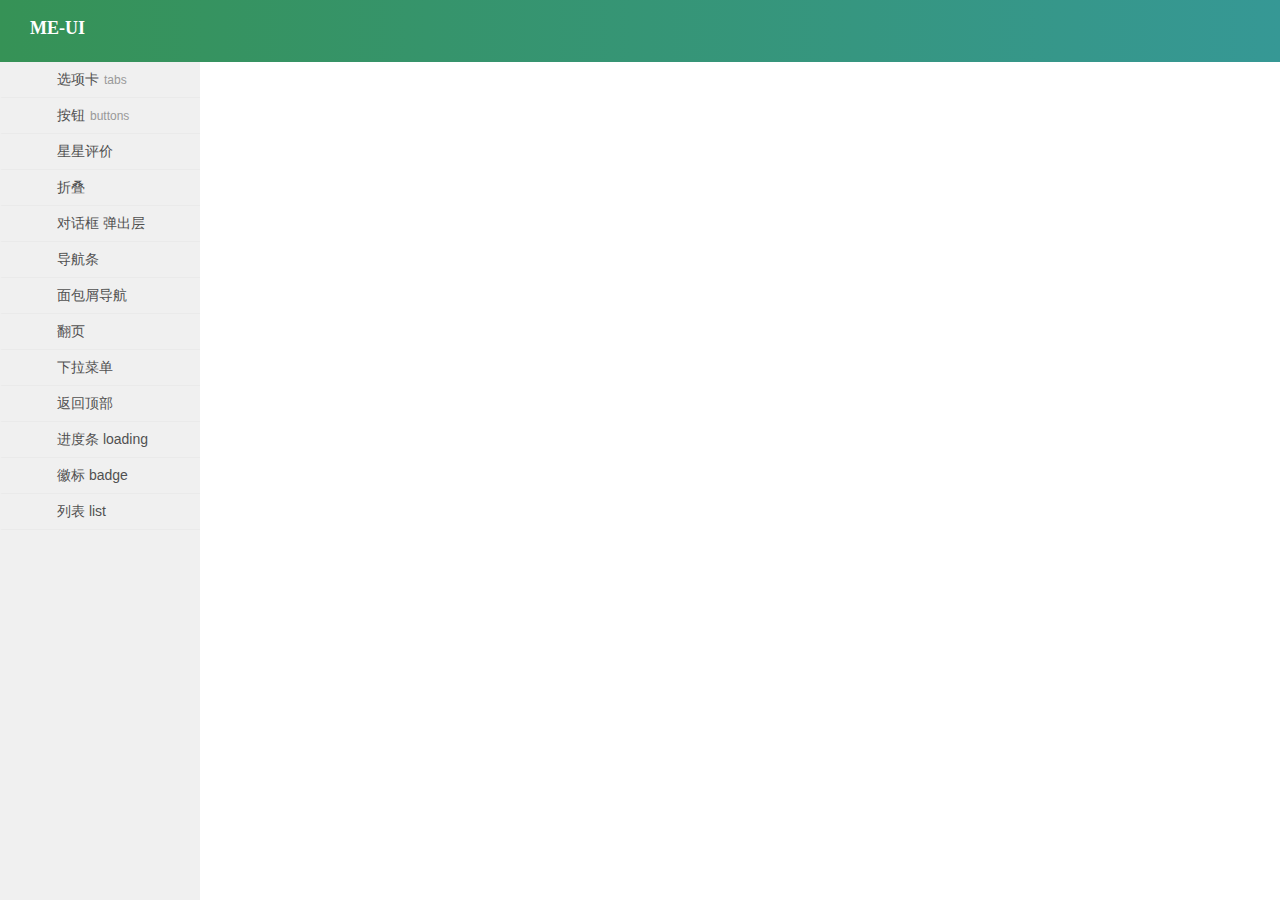
==== index.html @ 43b43da5 "菜单完善" ====
<!DOCTYPE html>
<html>
	<head>
		<meta charset="utf-8">
		<title>ME-UI，我自己的ui库</title>
		<link href="public/css/reset.css" rel="stylesheet">
		<link href="public/css/base.css" rel="stylesheet">
		<link href="public/css/layout.css" rel="stylesheet">
		<link href="public/css/animate.min.css" rel="stylesheet">
		
		
	</head>
	<body>
		<div class="page">
			<div class="header">
				<span class="logo">ME-UI</span>
			</div>
			<div class="silder">
				<ul class="animated bounceInLeft">
					<li><a href="pages/tabs.html" target="content"><i class="icon iocn-tab"></i>选项卡<span>tabs</span></a></li>
					<li><a href="pages/buttons.html" target="content"><i class="icon iocn-tab"></i>按钮<span>buttons</span></a></li>
					<li><a href="" target="content"><i class="icon iocn-tab"></i>星星评价</a></li>
					<li><a href="" target="content"><i class="icon iocn-tab"></i>折叠</a></li>
					<li><a href="" target="content"><i class="icon iocn-tab"></i>对话框 弹出层</a></li>
					<li><a href="" target="content"><i class="icon iocn-tab"></i>导航条</a></li>
					<li><a href="" target="content"><i class="icon iocn-tab"></i>面包屑导航</a></li>
					<li><a href="" target="content"><i class="icon iocn-tab"></i>翻页</a></li>
					<li><a href="" target="content"><i class="icon iocn-tab"></i>下拉菜单</a></li>
					<li><a href="" target="content"><i class="icon iocn-tab"></i>返回顶部</a></li>
					<li><a href="" target="content"><i class="icon iocn-tab"></i>进度条 loading</a></li>
					<li><a href="" target="content"><i class="icon iocn-tab"></i>徽标 badge</a></li>
					<li><a href="" target="content"><i class="icon iocn-tab"></i>列表 list</a></li>
					
					
					
				</ul>
			</div>
			<div class="content">
				<iframe src="" width="100%" height="100%" name="content" border="0" style="border: none; overflow-x: hidden;" id="iframe1" onload="iFrameHeight('iframe1')" ></iframe>
			</div>
			
		</div>
		<script>
//		console.log(document.getElementById("iframe1").contentWindow);
		function iFrameHeight(id) {
			var ifm= document.getElementById(id);
			var subWeb = document.frames ? document.frames[id].document :ifm.contentDocument;
			if(ifm != null && subWeb != null) {
				ifm.height = subWeb.body.scrollHeight;
			}
		}
	</script>
	<script src="public/jquery-1.9.1/jquery-1.9.1.min.js"></script>
	<script>
		$('.silder li').on('click',function(){
			$(this).addClass('active').siblings().removeClass('active');
		})
	</script>
	</body>
</html>
---- public/css/base.css ----
body{font-family:"微软雅黑"}.explain{margin:15px 0;padding:5px;background:#fafafa;font-size:12px;color:#505050;line-height:24px}.explain code{padding:2px;border:1px solid #ccc;background:#eaeaea;color:#ff6d2a;margin-left:5px;border-radius:2px}/*# sourceMappingURL=base.css.map */
---- public/css/layout.css ----
::-webkit-scrollbar{width:10px;height:10px}::-webkit-scrollbar-track{-webkit-box-shadow:inset 0 0 5px rgba(0,0,0,0.2);border-radius:0;background:rgba(0,0,0,0.1)}::-webkit-scrollbar-thumb{border-radius:5px;-webkit-box-shadow:inset 0 0 5px rgba(0,0,0,0.2);background:rgba(0,0,0,0.2)}::-webkit-scrollbar-thumb:hover{border-radius:5px;-webkit-box-shadow:inset 0 0 5px rgba(0,0,0,0.2);background:rgba(0,0,0,0.4)}a{text-decoration:none}.page{position:absolute;top:0;right:0;bottom:0;left:0}.header{position:absolute;top:0;left:0;right:0;height:62px;background:linear-gradient(to right, #369256, #369895)}.silder{position:absolute;left:0;top:62px;bottom:0;width:200px;background:#f0f0f0}.content{position:absolute;left:200px;top:62px;right:0;padding-left:10px;padding-right:10px;bottom:0;overflow:auto}.logo{display:inline-block;font-size:18px;color:#fff;font-family:"微软雅黑";margin-top:15px;margin-left:30px;font-weight:bold}.silder ul{overflow:hidden}.silder ul li{display:block;height:35px;line-height:35px;border-left:2px solid #f0f0f0;border-bottom:1px solid #eaeaea;padding-left:25px}.silder ul li:hover,.silder ul li.active{border-left-color:#008080;background:#eaeaea}.silder ul li a{color:#505050;text-decoration:none}.silder ul li .icon{display:inline-block;vertical-align:middle;width:30px;height:30px}.silder ul li span{font-size:12px;margin-left:5px;color:#999}iframe{padding:0;margin:0}/*# sourceMappingURL=layout.css.map */
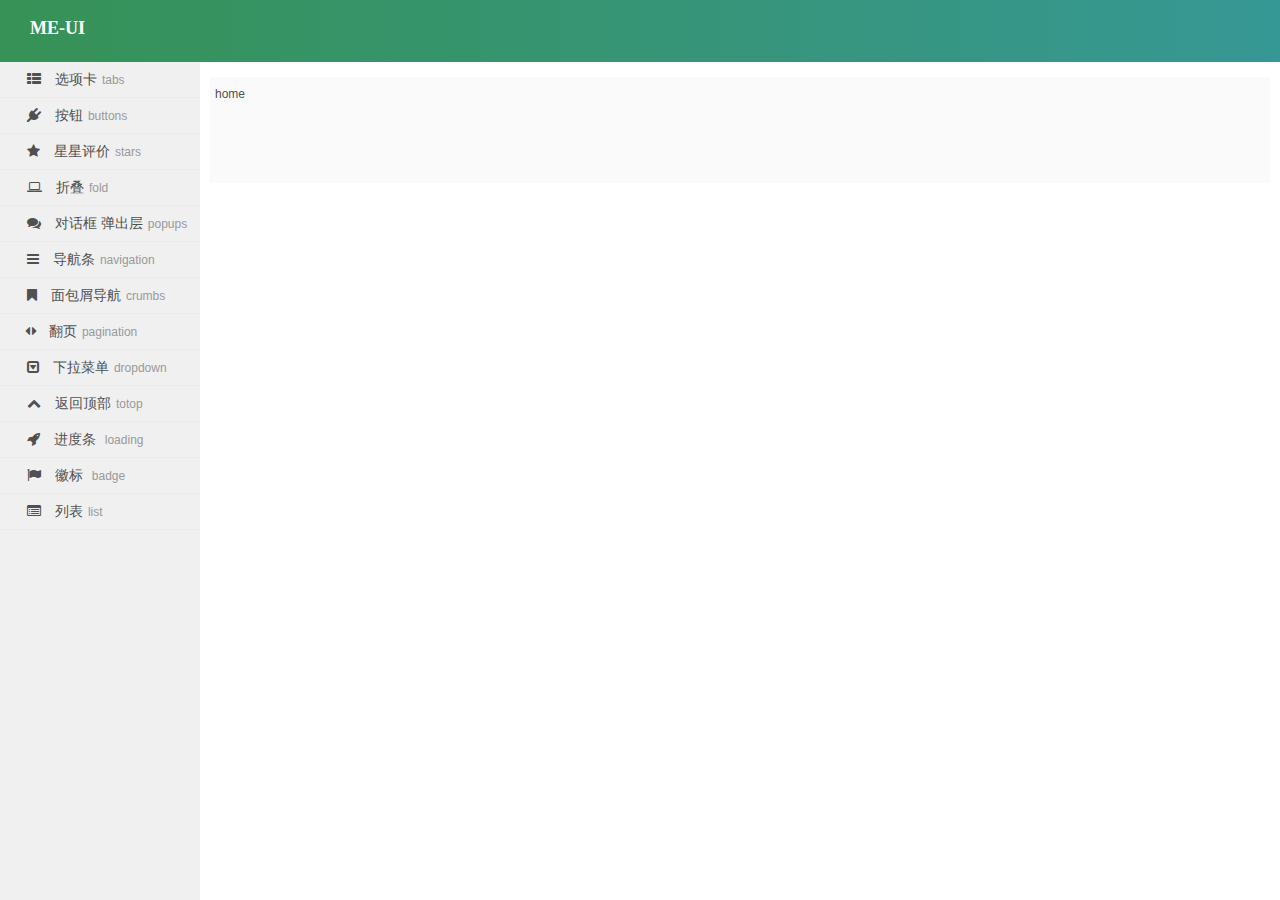
==== commit fb5db375: "增加本地字体图标文件" ====
--- a/index.html
+++ b/index.html
@@ -1,5 +1,5 @@
 <!DOCTYPE html>
-<html>
+<html ng-app="scotchApp">
 	<head>
 		<meta charset="utf-8">
 		<title>ME-UI，我自己的ui库</title>
@@ -8,53 +8,49 @@
 		<link href="public/css/layout.css" rel="stylesheet">
 		<link href="public/css/animate.min.css" rel="stylesheet">
 		
+		<link href="public/font-awesome-4.6.3/css/font-awesome.min.css" rel="stylesheet">
 		
+		<script src="public/angular-1.2.14/angular.min.js"></script>
+		<script src="public/angular-1.2.14/angular-route.js"></script>
+		
+		<script src="public/jquery-1.9.1/jquery-1.9.1.min.js"></script>
 	</head>
-	<body>
+	<body  ng-controller="mainController">
+
 		<div class="page">
 			<div class="header">
 				<span class="logo">ME-UI</span>
 			</div>
 			<div class="silder">
 				<ul class="animated bounceInLeft">
-					<li><a href="pages/tabs.html" target="content"><i class="icon iocn-tab"></i>选项卡<span>tabs</span></a></li>
-					<li><a href="pages/buttons.html" target="content"><i class="icon iocn-tab"></i>按钮<span>buttons</span></a></li>
-					<li><a href="" target="content"><i class="icon iocn-tab"></i>星星评价</a></li>
-					<li><a href="" target="content"><i class="icon iocn-tab"></i>折叠</a></li>
-					<li><a href="" target="content"><i class="icon iocn-tab"></i>对话框 弹出层</a></li>
-					<li><a href="" target="content"><i class="icon iocn-tab"></i>导航条</a></li>
-					<li><a href="" target="content"><i class="icon iocn-tab"></i>面包屑导航</a></li>
-					<li><a href="" target="content"><i class="icon iocn-tab"></i>翻页</a></li>
-					<li><a href="" target="content"><i class="icon iocn-tab"></i>下拉菜单</a></li>
-					<li><a href="" target="content"><i class="icon iocn-tab"></i>返回顶部</a></li>
-					<li><a href="" target="content"><i class="icon iocn-tab"></i>进度条 loading</a></li>
-					<li><a href="" target="content"><i class="icon iocn-tab"></i>徽标 badge</a></li>
-					<li><a href="" target="content"><i class="icon iocn-tab"></i>列表 list</a></li>
-					
-					
+					<li><a href="#/tabs"><i class="fa fa-th-list"></i> 选项卡<span>tabs</span></a></li>
+					<li><a href="#/buttons"><i class="fa fa-plug"></i> 按钮<span>buttons</span></a></li>
+					<li><a href="#/stars"><i class="fa fa-star"></i> 星星评价<span>stars</span></a></li>
+					<li><a href="avascript:void(0)" ><i class="fa fa-laptop"></i> 折叠<span>fold</span></a></li>
+					<li><a href="avascript:void(0)"><i class="fa fa-comments"></i> 对话框 弹出层<span>popups</span></a></li>
+					<li><a href="avascript:void(0)"><i class="fa fa-navicon"></i> 导航条<span>navigation</span></a></li>
+					<li><a href="avascript:void(0)"><i class="fa fa-bookmark"></i> 面包屑导航<span>crumbs</span></a></li>
+					<li><a href="avascript:void(0)"><i class="fa fa-sort fa-rotate-90"></i> 翻页<span>pagination</span></a></li>
+					<li><a href="avascript:void(0)"><i class="fa fa-toggle-down"></i> 下拉菜单<span>dropdown</span></a></li>
+					<li><a href="avascript:void(0)"><i class="fa fa-chevron-up"></i> 返回顶部<span>totop</span></a></li>
+					<li><a href="avascript:void(0)"><i class="fa fa-rocket"></i> 进度条 <span>loading</span></a></li>
+					<li><a href="avascript:void(0)"><i class="fa fa-flag"></i> 徽标 <span>badge</span></a></li>
+					<li><a href="avascript:void(0)"><i class="fa fa-list-alt"></i> 列表<span>list</span> </a></li>
 					
 				</ul>
 			</div>
-			<div class="content">
-				<iframe src="" width="100%" height="100%" name="content" border="0" style="border: none; overflow-x: hidden;" id="iframe1" onload="iFrameHeight('iframe1')" ></iframe>
+			<div class="content" >
+				<div   ng-view="" class=" animated fadeInRight"></div>
 			</div>
 			
 		</div>
-		<script>
-//		console.log(document.getElementById("iframe1").contentWindow);
-		function iFrameHeight(id) {
-			var ifm= document.getElementById(id);
-			var subWeb = document.frames ? document.frames[id].document :ifm.contentDocument;
-			if(ifm != null && subWeb != null) {
-				ifm.height = subWeb.body.scrollHeight;
-			}
-		}
-	</script>
-	<script src="public/jquery-1.9.1/jquery-1.9.1.min.js"></script>
+
+	<script src= "myUsers.js"></script>	
+	<script src= "public/js/pages.js"></script>	
 	<script>
-		$('.silder li').on('click',function(){
-			$(this).addClass('active').siblings().removeClass('active');
-		})
-	</script>
+		
+	
+		</script>
+	
 	</body>
 </html>
--- a/public/css/layout.css
+++ b/public/css/layout.css
@@ -1 +1 @@
-::-webkit-scrollbar{width:10px;height:10px}::-webkit-scrollbar-track{-webkit-box-shadow:inset 0 0 5px rgba(0,0,0,0.2);border-radius:0;background:rgba(0,0,0,0.1)}::-webkit-scrollbar-thumb{border-radius:5px;-webkit-box-shadow:inset 0 0 5px rgba(0,0,0,0.2);background:rgba(0,0,0,0.2)}::-webkit-scrollbar-thumb:hover{border-radius:5px;-webkit-box-shadow:inset 0 0 5px rgba(0,0,0,0.2);background:rgba(0,0,0,0.4)}a{text-decoration:none}.page{position:absolute;top:0;right:0;bottom:0;left:0}.header{position:absolute;top:0;left:0;right:0;height:62px;background:linear-gradient(to right, #369256, #369895)}.silder{position:absolute;left:0;top:62px;bottom:0;width:200px;background:#f0f0f0}.content{position:absolute;left:200px;top:62px;right:0;padding-left:10px;padding-right:10px;bottom:0;overflow:auto}.logo{display:inline-block;font-size:18px;color:#fff;font-family:"微软雅黑";margin-top:15px;margin-left:30px;font-weight:bold}.silder ul{overflow:hidden}.silder ul li{display:block;height:35px;line-height:35px;border-left:2px solid #f0f0f0;border-bottom:1px solid #eaeaea;padding-left:25px}.silder ul li:hover,.silder ul li.active{border-left-color:#008080;background:#eaeaea}.silder ul li a{color:#505050;text-decoration:none}.silder ul li .icon{display:inline-block;vertical-align:middle;width:30px;height:30px}.silder ul li span{font-size:12px;margin-left:5px;color:#999}iframe{padding:0;margin:0}/*# sourceMappingURL=layout.css.map */+::-webkit-scrollbar{width:10px;height:10px}::-webkit-scrollbar-track{-webkit-box-shadow:inset 0 0 5px rgba(0,0,0,0.2);border-radius:0;background:rgba(0,0,0,0.1)}::-webkit-scrollbar-thumb{border-radius:5px;-webkit-box-shadow:inset 0 0 5px rgba(0,0,0,0.2);background:rgba(0,0,0,0.2)}::-webkit-scrollbar-thumb:hover{border-radius:5px;-webkit-box-shadow:inset 0 0 5px rgba(0,0,0,0.2);background:rgba(0,0,0,0.4)}a{text-decoration:none}.page{position:absolute;top:0;right:0;bottom:0;left:0}.header{position:absolute;top:0;left:0;right:0;height:62px;background:linear-gradient(to right, #369256, #369895)}.silder{position:absolute;left:0;top:62px;bottom:0;width:200px;background:#f0f0f0}.content{position:absolute;left:200px;top:62px;right:0;padding-left:10px;padding-right:10px;bottom:0;overflow:auto}.logo{display:inline-block;font-size:18px;color:#fff;font-family:"微软雅黑";margin-top:15px;margin-left:30px;font-weight:bold}.silder ul{overflow:hidden}.silder ul li{display:block;height:35px;line-height:35px;border-left:2px solid #f0f0f0;border-bottom:1px solid #eaeaea;padding-left:25px}.silder ul li:hover,.silder ul li.active{border-left-color:#008080;background:#eaeaea}.silder ul li a{color:#505050;text-decoration:none}.silder ul li i.fa{margin-right:10px}.silder ul li span{font-size:12px;margin-left:5px;color:#999}iframe{padding:0;margin:0}/*# sourceMappingURL=layout.css.map */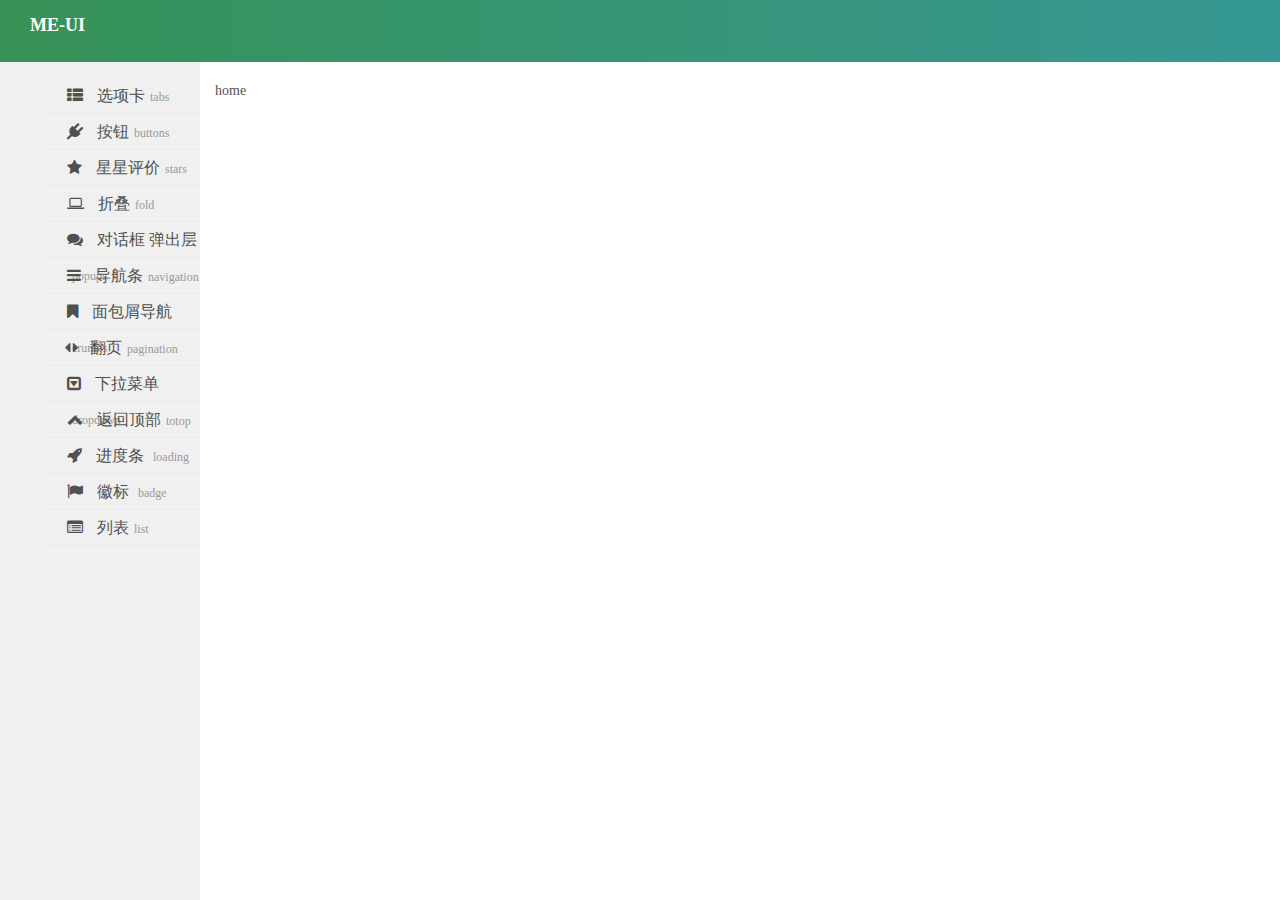
==== commit 51d6a661: "增加normalize.css和代码高亮插件" ====
--- a/index.html
+++ b/index.html
@@ -3,7 +3,13 @@
 	<head>
 		<meta charset="utf-8">
 		<title>ME-UI，我自己的ui库</title>
-		<link href="public/css/reset.css" rel="stylesheet">
+		<!--代码高亮-->
+		<script src="public/prettyPrint/js/prettify.js"></script>
+		<link href="public/prettyPrint/css/prettify.css" rel="stylesheet">
+		
+		<!--<link href="public/css/reset.css" rel="stylesheet">-->
+		<link href="public/css/normalize.css" rel="stylesheet">
+		
 		<link href="public/css/base.css" rel="stylesheet">
 		<link href="public/css/layout.css" rel="stylesheet">
 		<link href="public/css/animate.min.css" rel="stylesheet">
@@ -14,8 +20,9 @@
 		<script src="public/angular-1.2.14/angular-route.js"></script>
 		
 		<script src="public/jquery-1.9.1/jquery-1.9.1.min.js"></script>
+		
 	</head>
-	<body  ng-controller="mainController">
+	<body  ng-controller="mainController" onload="prettyPrint()">
 
 		<div class="page">
 			<div class="header">
--- a/public/prettyPrint/css/prettify.css
+++ b/public/prettyPrint/css/prettify.css
@@ -0,0 +1,79 @@
+.entry-content pre {
+	background-color: #f8f8f8;
+	border: 1px solid #eee;
+	overflow: hidden;
+	padding: 8px;
+	font-size: 12px;
+	white-space: pre-wrap;
+white-space: -moz-pre-wrap;
+white-space: -pre-wrap;
+white-space: -o-pre-wrap;
+}
+.entry-content pre.prettyprint {
+	margin-bottom: 20px
+}
+
+.entry-content pre code {
+	padding: 0;
+	color: inherit;
+	white-space: pre;
+	white-space: pre-wrap;
+	background-color: transparent;
+	border: 0
+}
+
+.prettyprint.linenums,pre.prettyprint.linenums {
+	-webkit-box-shadow: inset 40px 0 0 #eee,inset 42px 0 0 #33b796;
+	-moz-box-shadow: inset 40px 0 0 #eee,inset 42px 0 0 #33b796;
+	box-shadow: inset 40px 0 0 #eee,inset 42px 0 0 #33b796
+}
+
+.prettyprint.linenums ol,pre.prettyprint.linenums ol {
+	margin: 0 0 0 0px;
+	padding-left:35px;
+}
+
+.prettyprint.linenums ol li,pre.prettyprint.linenums ol li {
+	padding-left: 6px;
+	color: #bebec5;
+	line-height: 20px;
+	margin-left: 0;
+	list-style: decimal
+}
+
+.prettyprint.linenums ol li:before,pre.prettyprint.linenums ol li:before {
+	content: "";
+	width: 0
+}
+
+.prettyprint .com {
+	color: #666
+}
+
+.prettyprint .lit {
+	color: #c0c
+}
+
+.prettyprint .pun,.prettyprint .opn,.prettyprint .clo {
+	color: #0a0
+}
+
+.prettyprint .fun {
+	color: #dc322f
+}
+
+.prettyprint .str,.prettyprint .atv {
+	color: #333
+}
+
+.prettyprint .kwd,.prettyprint .tag {
+	color: #f92659
+}
+
+.prettyprint .typ,.prettyprint .atn,.prettyprint .dec,.prettyprint .var {
+	color: #0a0
+}
+
+.prettyprint .pln {
+	color: #00f
+}--- a/public/css/base.css
+++ b/public/css/base.css
@@ -1 +1 @@
-body{font-family:"微软雅黑"}.explain{margin:15px 0;padding:5px;background:#fafafa;font-size:12px;color:#505050;line-height:24px}.explain code{padding:2px;border:1px solid #ccc;background:#eaeaea;color:#ff6d2a;margin-left:5px;border-radius:2px}/*# sourceMappingURL=base.css.map */+body{font-family:"微软雅黑"}.explain{margin:15px 0;padding:5px;font-size:14px;color:#505050;line-height:18px}.explain code{font-size:12px;border:1px solid #dedede;background:#eee;color:#ff6d2a;font-weight:normal;margin-left:5px;border-radius:2px}.explain code.block{display:block;margin-left:0;border:none}.explain code pre{margin:0;font-family:Monaco,Menlo,Consolas,"Courier New",monospace}.explain code .pre-scrollable{max-height:280px;overflow-y:auto}pre.prettyprint{margin-bottom:20px;background-color:#f7f7f9;border:1px solid #e1e1e8}pre.prettyprint .atv{color:#d14}pre.prettyprint .tag{color:#007}pre.prettyprint .atn,pre.prettyprint .var{color:#008080}pre.prettyprint .pln{color:#48484c}pre.prettyprint.linenums{box-shadow:inset 40px 0 0 #fbfbfc,inset 41px 0 0 #ececf0}pre.prettyprint ol li{line-height:18px !important}/*# sourceMappingURL=base.css.map */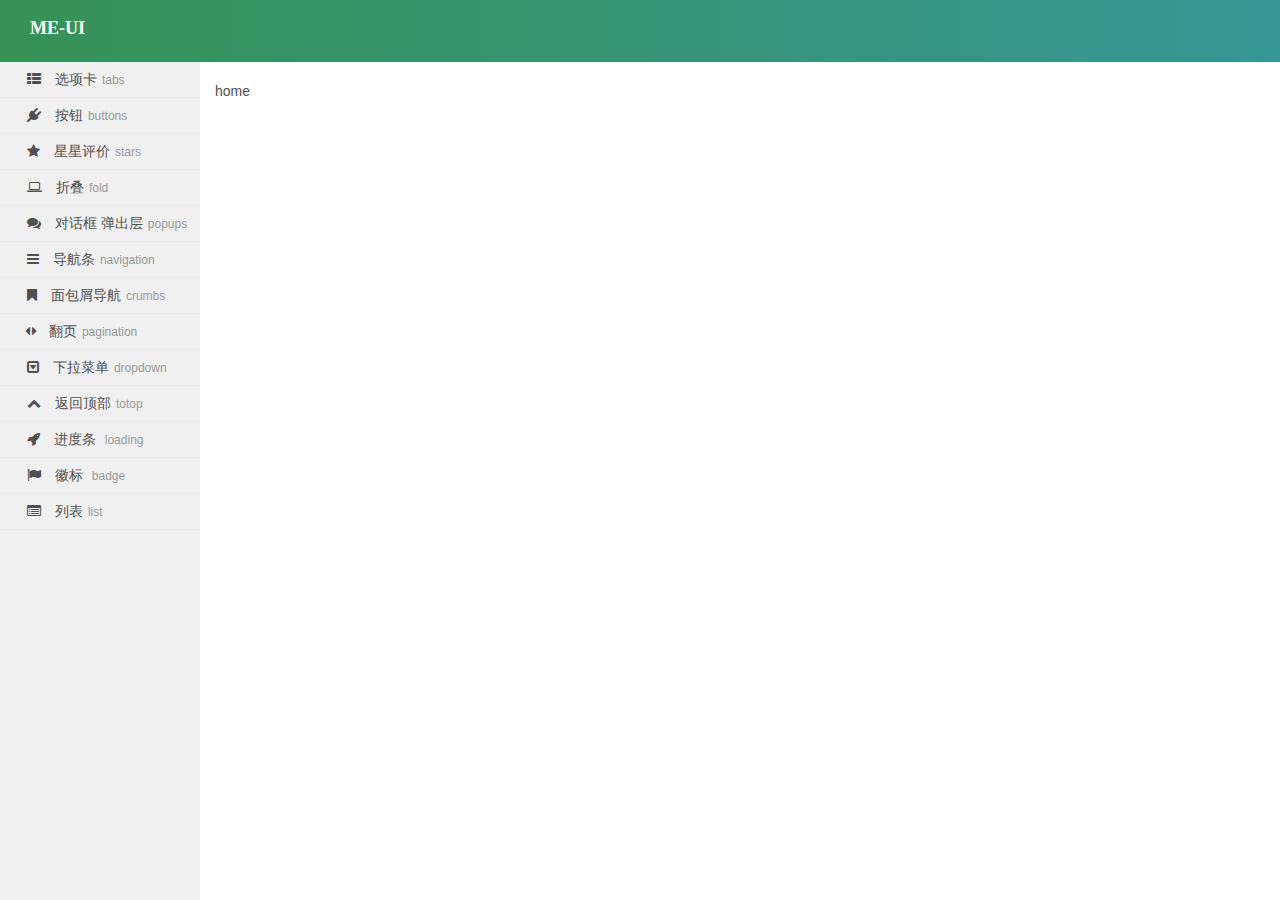
==== commit be305196: "增加手风琴效果" ====
--- a/index.html
+++ b/index.html
@@ -7,7 +7,7 @@
 		<script src="public/prettyPrint/js/prettify.js"></script>
 		<link href="public/prettyPrint/css/prettify.css" rel="stylesheet">
 		
-		<!--<link href="public/css/reset.css" rel="stylesheet">-->
+		<link href="public/css/reset.css" rel="stylesheet">
 		<link href="public/css/normalize.css" rel="stylesheet">
 		
 		<link href="public/css/base.css" rel="stylesheet">
@@ -33,16 +33,16 @@
 					<li><a href="#/tabs"><i class="fa fa-th-list"></i> 选项卡<span>tabs</span></a></li>
 					<li><a href="#/buttons"><i class="fa fa-plug"></i> 按钮<span>buttons</span></a></li>
 					<li><a href="#/stars"><i class="fa fa-star"></i> 星星评价<span>stars</span></a></li>
-					<li><a href="avascript:void(0)" ><i class="fa fa-laptop"></i> 折叠<span>fold</span></a></li>
-					<li><a href="avascript:void(0)"><i class="fa fa-comments"></i> 对话框 弹出层<span>popups</span></a></li>
-					<li><a href="avascript:void(0)"><i class="fa fa-navicon"></i> 导航条<span>navigation</span></a></li>
-					<li><a href="avascript:void(0)"><i class="fa fa-bookmark"></i> 面包屑导航<span>crumbs</span></a></li>
-					<li><a href="avascript:void(0)"><i class="fa fa-sort fa-rotate-90"></i> 翻页<span>pagination</span></a></li>
-					<li><a href="avascript:void(0)"><i class="fa fa-toggle-down"></i> 下拉菜单<span>dropdown</span></a></li>
-					<li><a href="avascript:void(0)"><i class="fa fa-chevron-up"></i> 返回顶部<span>totop</span></a></li>
-					<li><a href="avascript:void(0)"><i class="fa fa-rocket"></i> 进度条 <span>loading</span></a></li>
-					<li><a href="avascript:void(0)"><i class="fa fa-flag"></i> 徽标 <span>badge</span></a></li>
-					<li><a href="avascript:void(0)"><i class="fa fa-list-alt"></i> 列表<span>list</span> </a></li>
+					<li><a href="#/accordion" ><i class="fa fa-laptop"></i> 折叠<span>fold</span></a></li>
+					<li><a href="javascript:void(0);"><i class="fa fa-comments"></i> 对话框 弹出层<span>popups</span></a></li>
+					<li><a href="javascript:void(0);"><i class="fa fa-navicon"></i> 导航条<span>navigation</span></a></li>
+					<li><a href="javascript:void(0);"><i class="fa fa-bookmark"></i> 面包屑导航<span>crumbs</span></a></li>
+					<li><a href="javascript:void(0);"><i class="fa fa-sort fa-rotate-90"></i> 翻页<span>pagination</span></a></li>
+					<li><a href="javascript:void(0);"><i class="fa fa-toggle-down"></i> 下拉菜单<span>dropdown</span></a></li>
+					<li><a href="javascript:void(0);"><i class="fa fa-chevron-up"></i> 返回顶部<span>totop</span></a></li>
+					<li><a href="javascript:void(0);"><i class="fa fa-rocket"></i> 进度条 <span>loading</span></a></li>
+					<li><a href="javascript:void(0);"><i class="fa fa-flag"></i> 徽标 <span>badge</span></a></li>
+					<li><a href="javascript:void(0);"><i class="fa fa-list-alt"></i> 列表<span>list</span> </a></li>
 					
 				</ul>
 			</div>
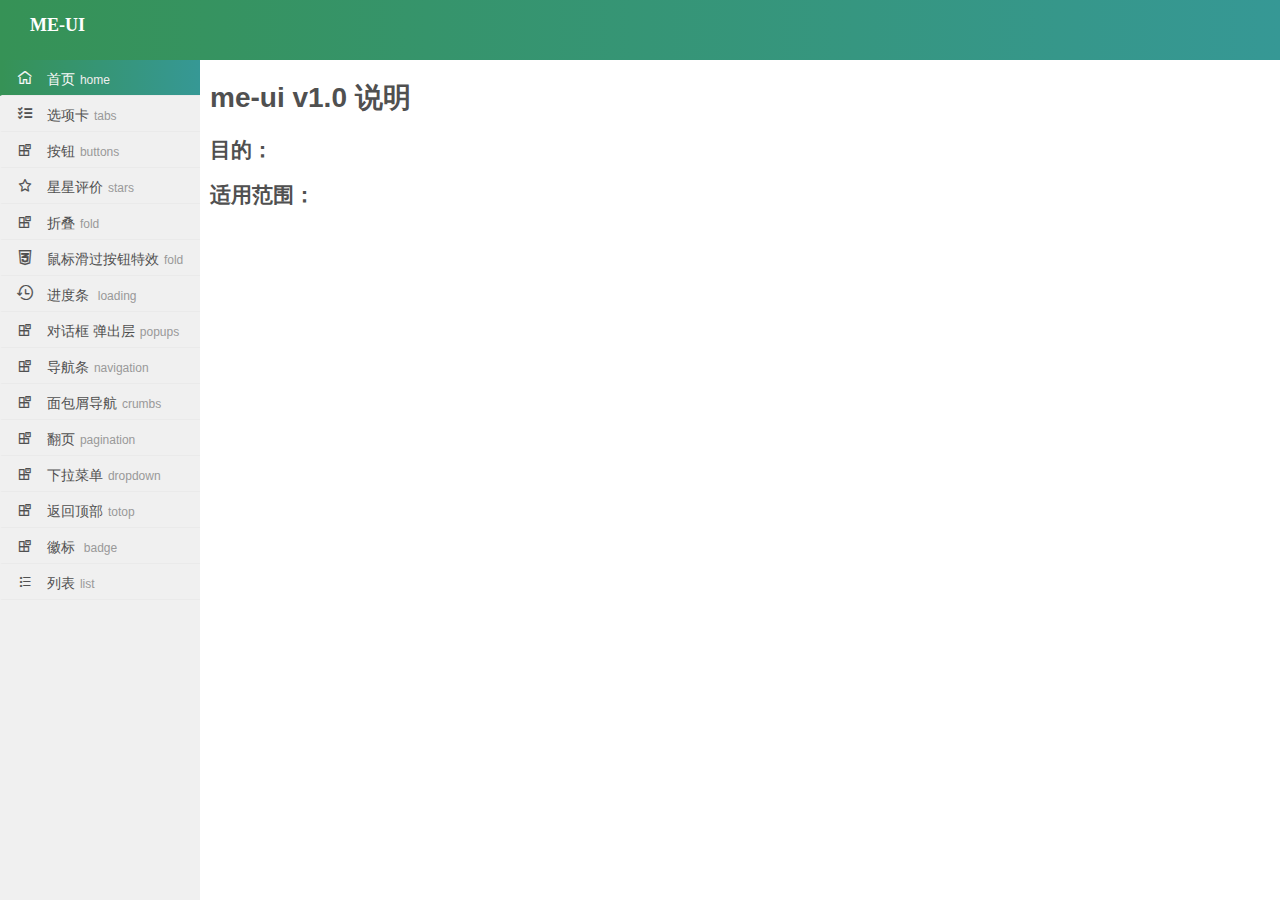
==== commit f07cad41: "2016-11-24" ====
--- a/index.html
+++ b/index.html
@@ -1,5 +1,5 @@
 <!DOCTYPE html>
-<html ng-app="scotchApp">
+<html ng-app="myApp">
 	<head>
 		<meta charset="utf-8">
 		<title>ME-UI，我自己的ui库</title>
@@ -7,22 +7,22 @@
 		<script src="public/prettyPrint/js/prettify.js"></script>
 		<link href="public/prettyPrint/css/prettify.css" rel="stylesheet">
 		
-		<link href="public/css/reset.css" rel="stylesheet">
+		<!--<link href="public/css/reset.css" rel="stylesheet">-->
 		<link href="public/css/normalize.css" rel="stylesheet">
 		
 		<link href="public/css/base.css" rel="stylesheet">
 		<link href="public/css/layout.css" rel="stylesheet">
-		<link href="public/css/animate.min.css" rel="stylesheet">
+		<link href="public/css/animate.min.css" rel="stylesheet"> <!-- css3动画库 -->
 		
-		<link href="public/font-awesome-4.6.3/css/font-awesome.min.css" rel="stylesheet">
+		<link href="public/font/iconfont.css" rel="stylesheet"> <!-- 字体图标样式 -->
 		
-		<script src="public/angular-1.2.14/angular.min.js"></script>
-		<script src="public/angular-1.2.14/angular-route.js"></script>
+		<script src="public/angular-1.5.8/angular.min.js"></script>
+		<script src="public/angular-1.5.8/angular-route.js"></script>
 		
 		<script src="public/jquery-1.9.1/jquery-1.9.1.min.js"></script>
 		
 	</head>
-	<body  ng-controller="mainController" onload="prettyPrint()">
+	<body  ng-controller="myCtrl" onload="prettyPrint()">
 
 		<div class="page">
 			<div class="header">
@@ -30,19 +30,21 @@
 			</div>
 			<div class="silder">
 				<ul class="animated bounceInLeft">
-					<li><a href="#/tabs"><i class="fa fa-th-list"></i> 选项卡<span>tabs</span></a></li>
-					<li><a href="#/buttons"><i class="fa fa-plug"></i> 按钮<span>buttons</span></a></li>
-					<li><a href="#/stars"><i class="fa fa-star"></i> 星星评价<span>stars</span></a></li>
-					<li><a href="#/accordion" ><i class="fa fa-laptop"></i> 折叠<span>fold</span></a></li>
-					<li><a href="javascript:void(0);"><i class="fa fa-comments"></i> 对话框 弹出层<span>popups</span></a></li>
-					<li><a href="javascript:void(0);"><i class="fa fa-navicon"></i> 导航条<span>navigation</span></a></li>
-					<li><a href="javascript:void(0);"><i class="fa fa-bookmark"></i> 面包屑导航<span>crumbs</span></a></li>
-					<li><a href="javascript:void(0);"><i class="fa fa-sort fa-rotate-90"></i> 翻页<span>pagination</span></a></li>
-					<li><a href="javascript:void(0);"><i class="fa fa-toggle-down"></i> 下拉菜单<span>dropdown</span></a></li>
-					<li><a href="javascript:void(0);"><i class="fa fa-chevron-up"></i> 返回顶部<span>totop</span></a></li>
-					<li><a href="javascript:void(0);"><i class="fa fa-rocket"></i> 进度条 <span>loading</span></a></li>
-					<li><a href="javascript:void(0);"><i class="fa fa-flag"></i> 徽标 <span>badge</span></a></li>
-					<li><a href="javascript:void(0);"><i class="fa fa-list-alt"></i> 列表<span>list</span> </a></li>
+					<li class="active"><a href="#/"><i class="iconfont">&#xe63a;</i> 首页<span>home</span></a></li>
+					<li><a href="#/tabs"><i class="iconfont">&#xe62f;</i> 选项卡<span>tabs</span></a></li>
+					<li><a href="#/buttons"><i class="iconfont">&#xe636;</i> 按钮<span>buttons</span></a></li>
+					<li><a href="#/stars"><i class="iconfont">&#xe62d;</i> 星星评价<span>stars</span></a></li>
+					<li><a href="#/accordion" ><i class="iconfont">&#xe636;</i> 折叠<span>fold</span></a></li>
+					<li><a href="#/hover" ><i class="iconfont">&#xe603;</i> 鼠标滑过按钮特效<span>fold</span></a></li>
+					<li><a href="#/progress"><i class="iconfont">&#xe656;</i> 进度条 <span>loading</span></a></li>
+					<li><a href="javascript:void(0);"><i class="iconfont">&#xe636;</i> 对话框 弹出层<span>popups</span></a></li>
+					<li><a href="javascript:void(0);"><i class="iconfont">&#xe636;</i> 导航条<span>navigation</span></a></li>
+					<li><a href="javascript:void(0);"><i class="iconfont">&#xe636;</i> 面包屑导航<span>crumbs</span></a></li>
+					<li><a href="javascript:void(0);"><i class="iconfont">&#xe636;</i> 翻页<span>pagination</span></a></li>
+					<li><a href="javascript:void(0);"><i class="iconfont">&#xe636;</i> 下拉菜单<span>dropdown</span></a></li>
+					<li><a href="javascript:void(0);"><i class="iconfont">&#xe636;</i> 返回顶部<span>totop</span></a></li>
+					<li><a href="javascript:void(0);"><i class="iconfont">&#xe636;</i> 徽标 <span>badge</span></a></li>
+					<li><a href="javascript:void(0);"><i class="iconfont">&#xe631;</i> 列表<span>list</span> </a></li>
 					
 				</ul>
 			</div>
@@ -54,10 +56,5 @@
 
 	<script src= "myUsers.js"></script>	
 	<script src= "public/js/pages.js"></script>	
-	<script>
-		
-	
-		</script>
-	
 	</body>
 </html>
--- a/public/css/layout.css
+++ b/public/css/layout.css
@@ -1 +1 @@
-::-webkit-scrollbar{width:10px;height:10px}::-webkit-scrollbar-track{-webkit-box-shadow:inset 0 0 5px rgba(0,0,0,0.2);border-radius:0;background:rgba(0,0,0,0.1)}::-webkit-scrollbar-thumb{border-radius:5px;-webkit-box-shadow:inset 0 0 5px rgba(0,0,0,0.2);background:rgba(0,0,0,0.2)}::-webkit-scrollbar-thumb:hover{border-radius:5px;-webkit-box-shadow:inset 0 0 5px rgba(0,0,0,0.2);background:rgba(0,0,0,0.4)}a{text-decoration:none}.page{position:absolute;top:0;right:0;bottom:0;left:0}.header{position:absolute;top:0;left:0;right:0;height:62px;background:linear-gradient(to right, #369256, #369895)}.silder{position:absolute;left:0;top:62px;bottom:0;width:200px;background:#f0f0f0}.content{position:absolute;left:200px;top:62px;right:0;padding-left:10px;padding-right:10px;bottom:0;overflow:auto}.logo{display:inline-block;font-size:18px;color:#fff;font-family:"微软雅黑";margin-top:15px;margin-left:30px;font-weight:bold}.silder ul{overflow:hidden}.silder ul li{display:block;height:35px;line-height:35px;border-left:2px solid #f0f0f0;border-bottom:1px solid #eaeaea;padding-left:25px}.silder ul li:hover,.silder ul li.active{border-left-color:#008080;background:#eaeaea}.silder ul li a{color:#505050;text-decoration:none}.silder ul li i.fa{margin-right:10px}.silder ul li span{font-size:12px;margin-left:5px;color:#999}iframe{padding:0;margin:0}/*# sourceMappingURL=layout.css.map */+::-webkit-scrollbar{width:10px;height:10px}::-webkit-scrollbar-track{-webkit-box-shadow:inset 0 0 5px rgba(0,0,0,0.2);border-radius:0;background:rgba(0,0,0,0.1)}::-webkit-scrollbar-thumb{border-radius:5px;-webkit-box-shadow:inset 0 0 5px rgba(0,0,0,0.2);background:rgba(0,0,0,0.2)}::-webkit-scrollbar-thumb:hover{border-radius:5px;-webkit-box-shadow:inset 0 0 5px rgba(0,0,0,0.2);background:rgba(0,0,0,0.4)}html{font-size:10px}body{font-size:1.4rem;color:#505050;font-family:Arial,"Microsoft Yahei"}a{text-decoration:none}.page{position:absolute;top:0;right:0;bottom:0;left:0}.header{position:absolute;top:0;left:0;right:0;height:60px;background:linear-gradient(to right, #369256, #369895)}.silder{position:absolute;left:0;top:60px;bottom:0;width:200px;background:#f0f0f0}.content{position:absolute;left:200px;top:60px;right:0;padding-left:10px;padding-right:10px;bottom:0;overflow:auto}.logo{display:inline-block;font-size:1.8rem;color:#fff;font-family:"微软雅黑";margin-top:15px;margin-left:30px;font-weight:bold}.silder ul{overflow:hidden;margin:0;padding:0}.silder ul li{display:block;height:35px;line-height:35px;border-left:2px solid #f0f0f0;border-bottom:1px solid #eaeaea;padding-left:15px}.silder ul li:hover,.silder ul li.active{border-left-color:#369256;background:linear-gradient(to right, #369256, #369895)}.silder ul li:hover a,.silder ul li.active a{color:#fafafa}.silder ul li:hover a span,.silder ul li.active a span{color:#eee}.silder ul li a{color:#505050;text-decoration:none}.silder ul li i.iconfont{margin-right:10px}.silder ul li span{font-size:1.2rem;margin-left:5px;color:#999}iframe{padding:0;margin:0}/*# sourceMappingURL=layout.css.map */--- a/public/font/iconfont.css
+++ b/public/font/iconfont.css
@@ -0,0 +1,104 @@
+
+@font-face {font-family: "iconfont";
+  src: url('iconfont.eot?t=1479973144429'); /* IE9*/
+  src: url('iconfont.eot?t=1479973144429#iefix') format('embedded-opentype'), /* IE6-IE8 */
+  url('iconfont.woff?t=1479973144429') format('woff'), /* chrome, firefox */
+  url('iconfont.ttf?t=1479973144429') format('truetype'), /* chrome, firefox, opera, Safari, Android, iOS 4.2+*/
+  url('iconfont.svg?t=1479973144429#iconfont') format('svg'); /* iOS 4.1- */
+}
+
+.iconfont {
+  font-family:"iconfont" !important;
+  font-size:16px;
+  font-style:normal;
+  -webkit-font-smoothing: antialiased;
+  -webkit-text-stroke-width: 0.2px;
+  -moz-osx-font-smoothing: grayscale;
+}
+
+.me-css3:before { content: "\e603"; }
+
+.me-jindu:before { content: "\e656"; }
+
+.me-bk-tab:before { content: "\e62f"; }
+
+.me-jiankong:before { content: "\e620"; }
+
+.me-gengduo:before { content: "\e621"; }
+
+.me-guanbi:before { content: "\e622"; }
+
+.me-bangzhu:before { content: "\e623"; }
+
+.me-kaiguan:before { content: "\e624"; }
+
+.me-shaixuan:before { content: "\e625"; }
+
+.me-sousuo:before { content: "\e626"; }
+
+.me-yingyongzhongxin:before { content: "\e627"; }
+
+.me-youjiantou:before { content: "\e628"; }
+
+.me-youjian:before { content: "\e629"; }
+
+.me-yonghu:before { content: "\e62a"; }
+
+.me-zhuyi:before { content: "\e62b"; }
+
+.me-xuanzhong:before { content: "\e62c"; }
+
+.me-shoucang:before { content: "\e62d"; }
+
+.me-shoucangxuanzhong:before { content: "\e62e"; }
+
+.me-caidan:before { content: "\e630"; }
+
+.me-liebiao:before { content: "\e631"; }
+
+.me-wangluo:before { content: "\e632"; }
+
+.me-dingwei:before { content: "\e633"; }
+
+.me-wenjian:before { content: "\e634"; }
+
+.me-xitongyunzhuanqingkuang:before { content: "\e635"; }
+
+.me-mokuai:before { content: "\e636"; }
+
+.me-yun:before { content: "\e637"; }
+
+.me-anquan:before { content: "\e638"; }
+
+.me-shijian:before { content: "\e639"; }
+
+.me-shouye:before { content: "\e63a"; }
+
+.me-baocun:before { content: "\e63b"; }
+
+.me-jiegousheji:before { content: "\e63c"; }
+
+.me-lishi:before { content: "\e63d"; }
+
+.me-shang:before { content: "\e63e"; }
+
+.me-xia:before { content: "\e63f"; }
+
+.me-zuo:before { content: "\e640"; }
+
+.me-biaoqian:before { content: "\e641"; }
+
+.me-daochu:before { content: "\e642"; }
+
+.me-biaoge:before { content: "\e643"; }
+
+.me-renwu:before { content: "\e644"; }
+
+.me-rili:before { content: "\e645"; }
+
+.me-shujubiangeng:before { content: "\e646"; }
+
+.me-app:before { content: "\e647"; }
+
+.me-SQLshenhe:before { content: "\e648"; }
+
